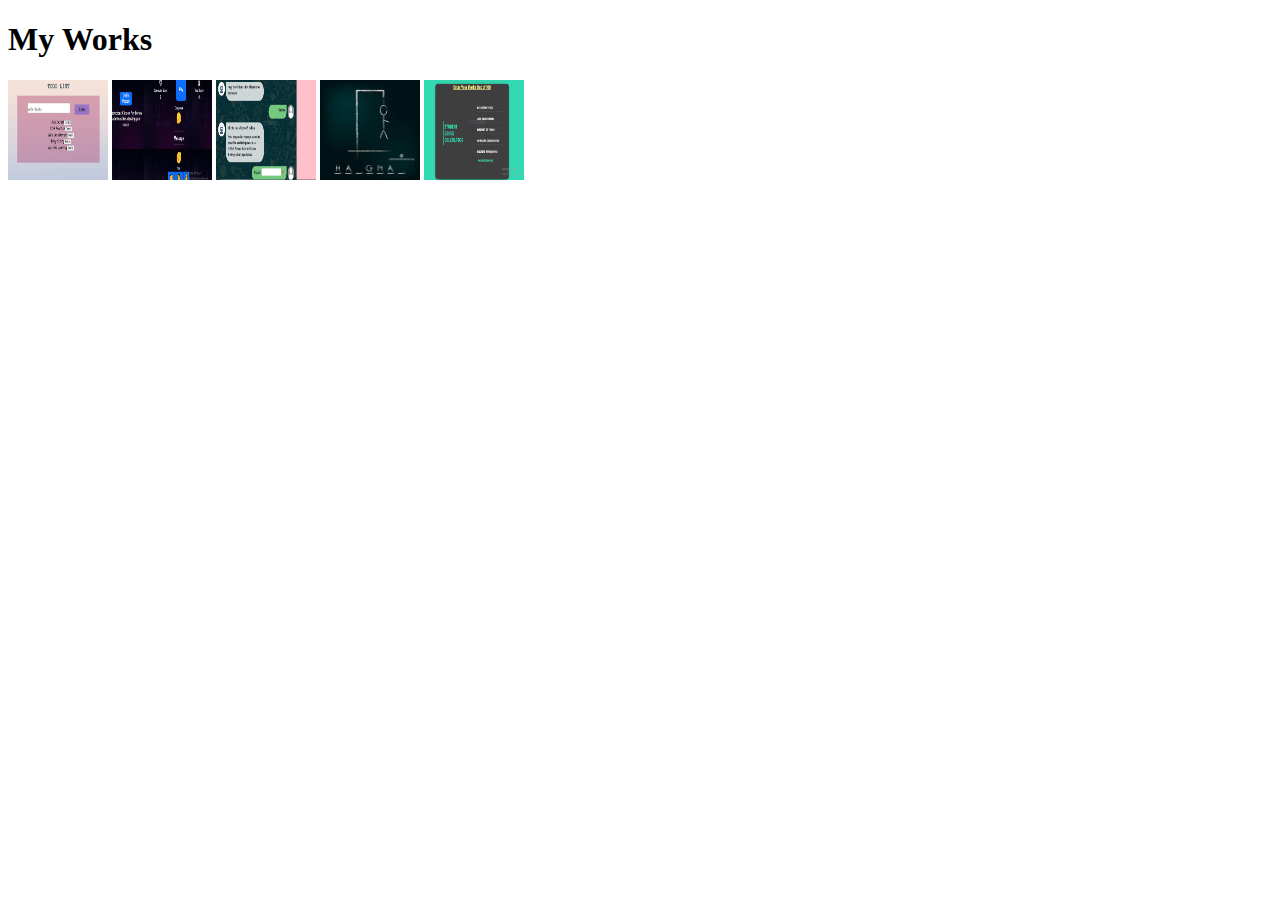
==== projects.html @ 636632b5 "Add files via upload" ====
<!DOCTYPE html>
<htmL>
<head>
    <title>Projects</title>
    <link href="Projects.css" rel="stylesheet" type="text/css"/>
</head>
<body>
    <h1>My Works</h1>
    <div class="container">
        <a href="https://github.com/Rajitha-19/TODO-LIST"><img border="0" alt="GITHUB" src="assets\todo list.PNG" width="100" height="100"></a>
        <a href="https://github.com/Rajitha-19/Rock-Paper-Scissors-game"><img border="0" alt="GITHUB" src="assets\Rock paper scissors game.PNG" width="100" height="100"></a>
        <a href="https://github.com/Rajitha-19/FlaskApp"><img border="0" alt="GITHUB" src="assets\image1.PNG" width="100" height="100"></a>
        <a href="https://github.com/Rajitha-19/Hangman-Game"><img border="0" alt="GITHUB" src="assets\Hangm.jpg" width="100" height="100"></a>
        <a href="https://rajitha-19.github.io/Grade-Calculator/"><img border="0" alt="GITHUB" src="assets\Grade Calculator.PNG" width="100" height="100"></a>
    </div>
</body>
</htmL>
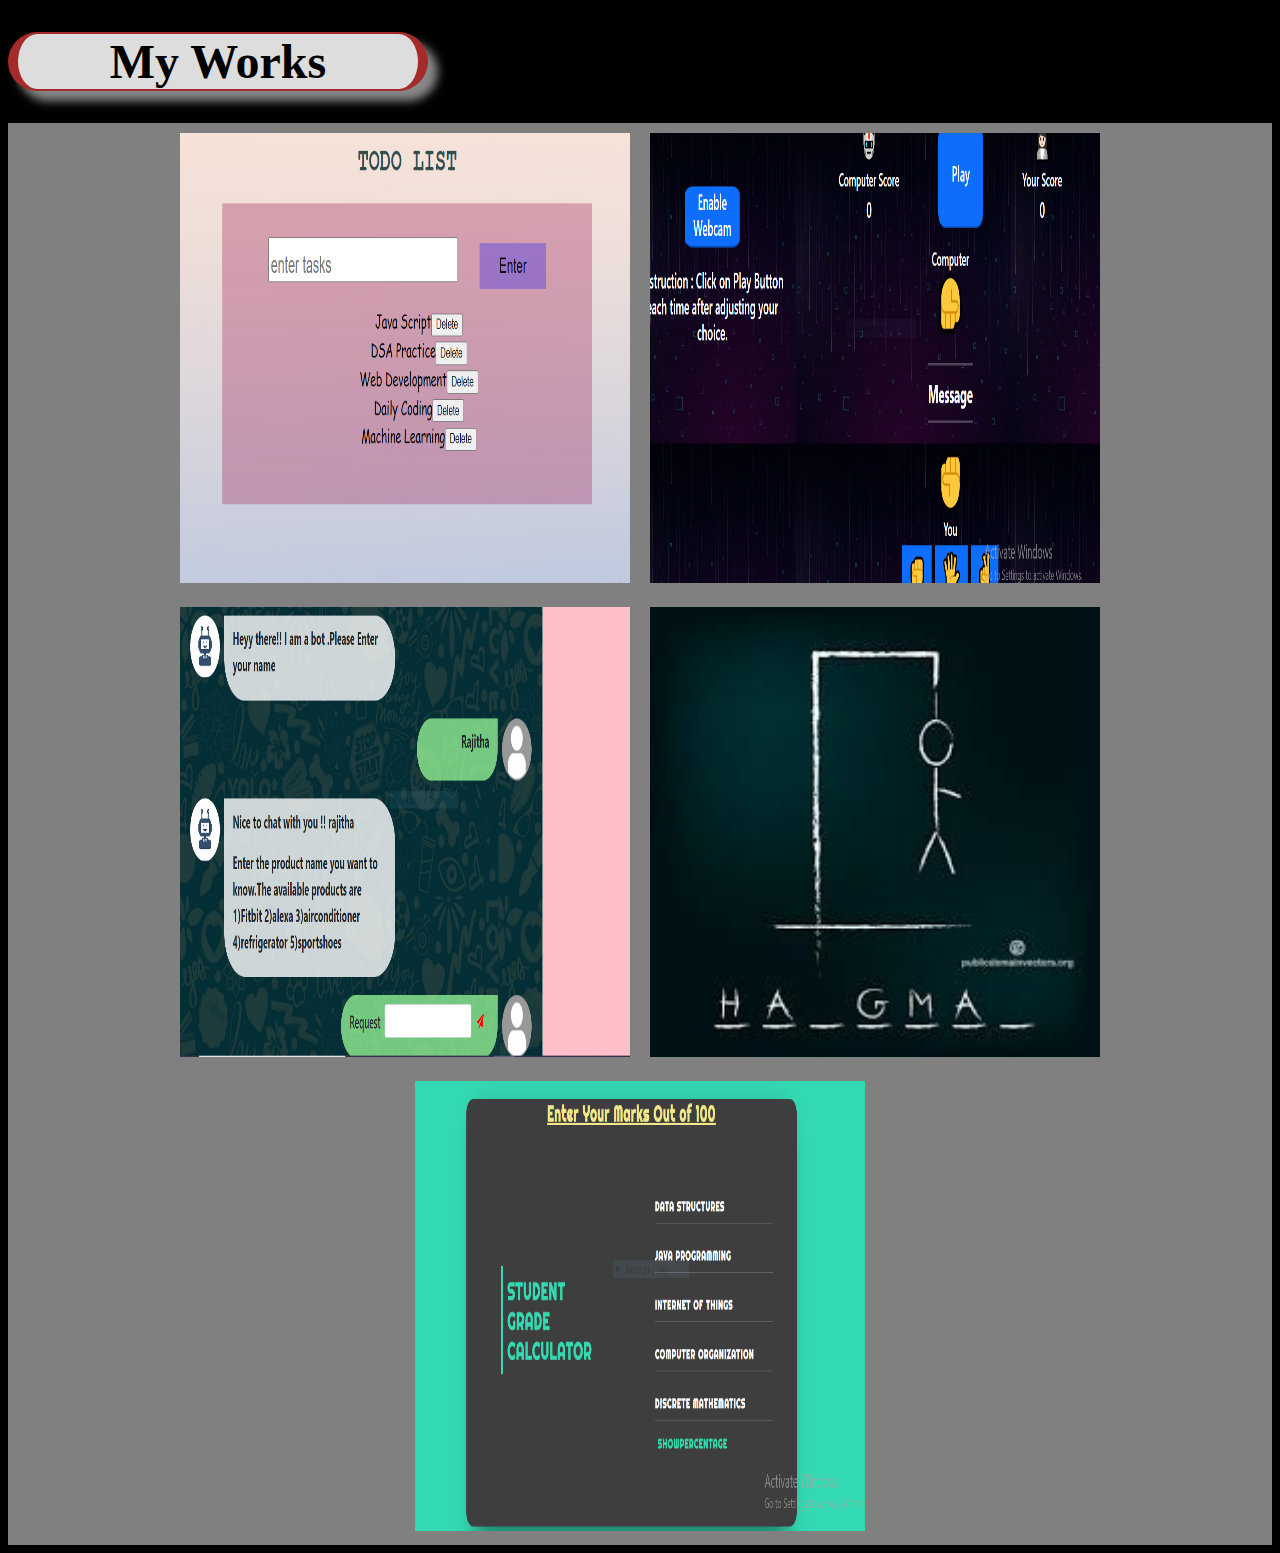
==== commit 6133ae5c: "Update projects.html" ====
--- a/projects.html
+++ b/projects.html
@@ -3,7 +3,7 @@
 <htmL>
 <head>
     <title>Projects</title>
-    <link href="Projects.css" rel="stylesheet" type="text/css"/>
+    <link href="projects.css" rel="stylesheet" type="text/css"/>
 </head>
 <body>
     <h1>My Works</h1>
@@ -15,4 +15,4 @@
         <a href="https://rajitha-19.github.io/Grade-Calculator/"><img border="0" alt="GITHUB" src="assets\Grade Calculator.PNG" width="100" height="100"></a>
     </div>
 </body>
-</htmL>+</htmL>
--- a/projects.css
+++ b/projects.css
@@ -0,0 +1,36 @@
+body{
+    background-color:black;
+}
+/* flex box*/
+
+.container{
+    background-color: gray;
+    display:flex;
+    flex-wrap: wrap;
+    justify-content: center;
+}
+
+/*heading*/
+
+h1{
+    background-color: #ddd;
+    font-family: fantasy;
+    font-size: 3em;
+    border-bottom: 2px solid brown;
+    border-right: 10px solid brown;
+    border-left: 10px solid brown;
+    border-top: 2px solid brown;
+    border-radius: 200px;
+    width: 400px;
+    text-align: center;
+    box-shadow: 10px 10px 10px #888888;
+}
+img {
+    width:450px;
+    height:450px;
+    margin:10px;
+    transition:all 1s;
+}
+img:hover{
+    transform: scale(1.1);
+}